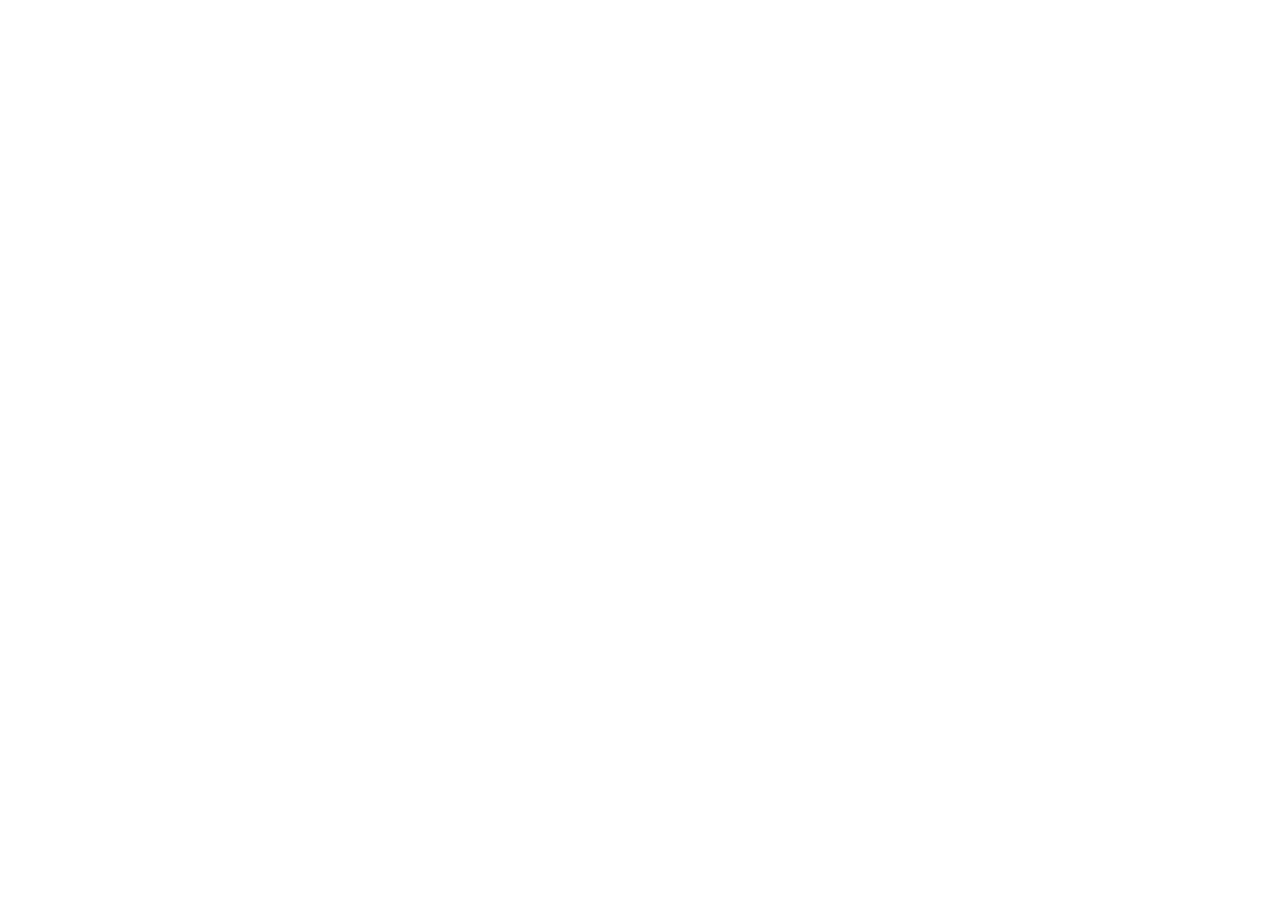
==== game.html @ 61ffba64 "links added in html file" ====
<!DOCTYPE html>
<html lang="en">
<head>
  <meta charset="UTF-8">
  <meta name="viewport" content="width=device-width, initial-scale=1">
  <title>Game Room — THE LAST EXIT</title>
  <meta name="description" content="THE LAST EXIT — a browser escape-room puzzle game. Four rooms. One escape. No second chance.">
  <link rel="stylesheet" href="css/style.css">
  <link rel="stylesheet" href="css/game.css">
  <link rel="stylesheet" href="css/responsive.css">
</head>

</html>
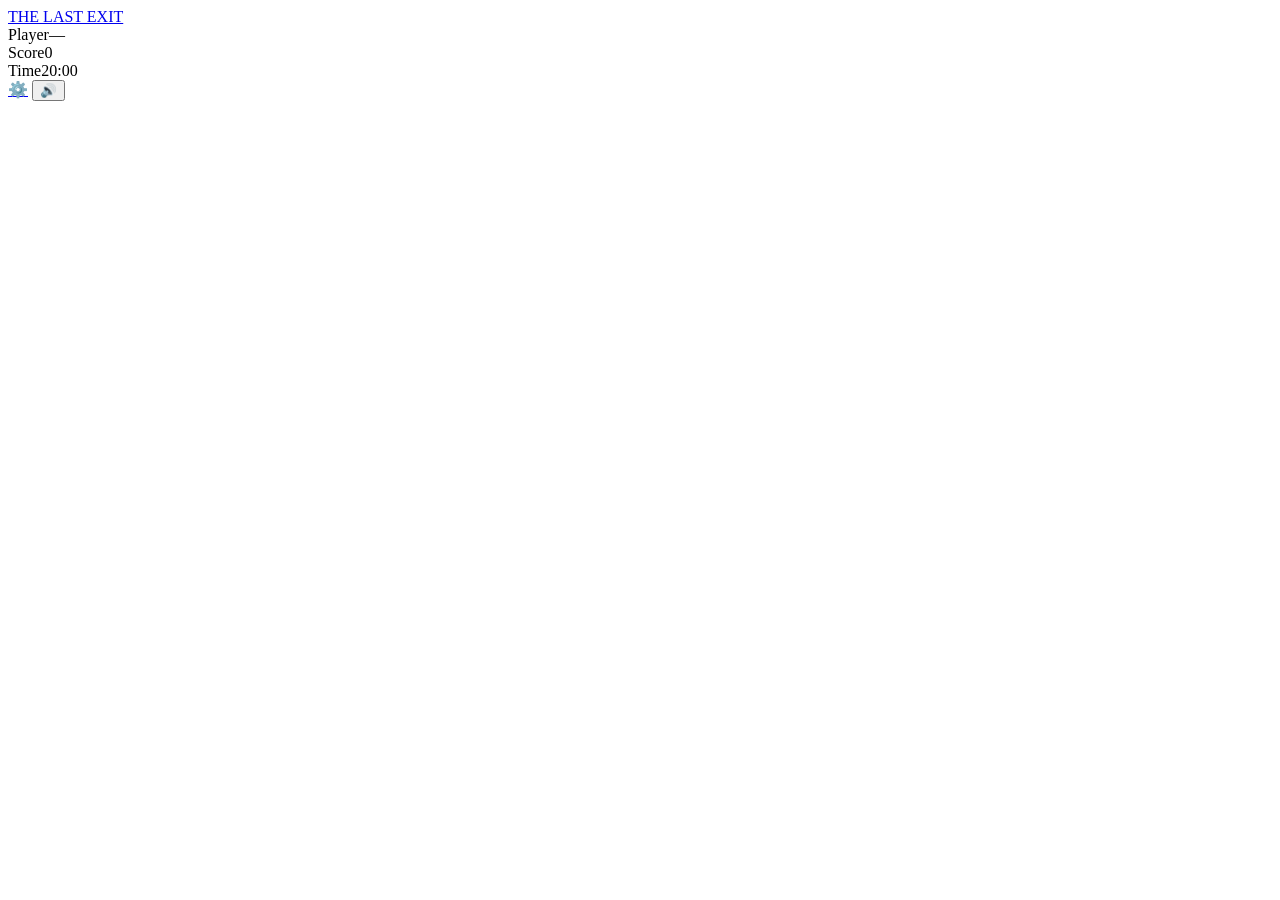
==== commit 72bbd6c3: "script links and header added" ====
--- a/game.html
+++ b/game.html
@@ -9,5 +9,25 @@
   <link rel="stylesheet" href="css/game.css">
   <link rel="stylesheet" href="css/responsive.css">
 </head>
-
+<body data-page="game" class="game-page">
+  <header class="topbar">
+    <a class="brand" href="index.html">THE LAST EXIT</a>
+    <div class="hud">
+      <div class="hud-box"><span class="hud-k">Player</span><span class="hud-v" id="hud-player">—</span></div>
+      <div class="hud-box"><span class="hud-k">Score</span><span class="hud-v" id="hud-score">0</span></div>
+      <div class="hud-box"><span class="hud-k">Time</span><span class="hud-v" id="hud-time">20:00</span></div>
+      <a class="icon-btn settings-shortcut" href="settings.html" aria-label="Game settings" title="Settings">⚙️</a>
+      <button type="button" id="sound-toggle" class="icon-btn" aria-label="Sound">🔊</button>
+    </div>
+  </header>
+  
+  <script src="js/storage.js"></script>
+  <script src="js/score.js"></script>
+  <script src="js/timer.js"></script>
+  <script src="js/inventory.js"></script>
+  <script src="js/puzzles.js"></script>
+  <script src="js/game.js"></script>
+  <script src="js/settings.js"></script>
+  <script src="js/main.js"></script>
+</body>
 </html>
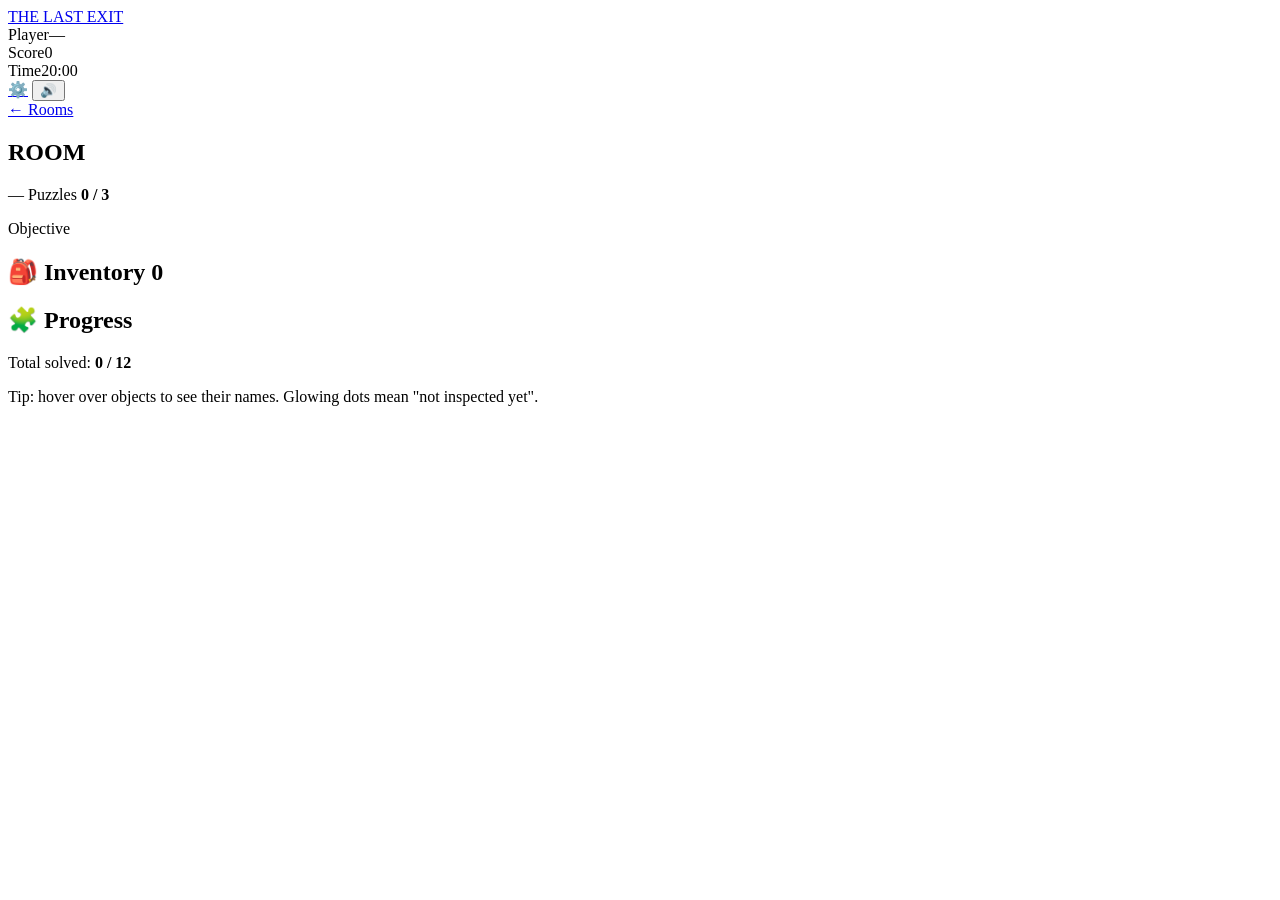
==== commit 599a28b4: "game layout section completed" ====
--- a/game.html
+++ b/game.html
@@ -20,6 +20,32 @@
       <button type="button" id="sound-toggle" class="icon-btn" aria-label="Sound">🔊</button>
     </div>
   </header>
+  <div class="game-layout">
+    <section class="game-main">
+      <div class="room-bar">
+        <a class="btn btn-ghost btn-small" href="levels.html">← Rooms</a>
+        <h1 id="room-title" class="room-title">ROOM</h1>
+        <span id="room-diff" class="badge">—</span>
+        <span class="room-prog">Puzzles <strong id="room-progress">0 / 3</strong></span>
+      </div>
+      <div class="stage-wrap"><div id="stage" class="stage"></div></div>
+      <p class="objective"><span class="eyebrow">Objective</span> <span id="objective"></span></p>
+    </section>
+
+    <aside class="side">
+      <div class="panel inv-panel">
+        <h2>🎒 Inventory <span class="count" id="inventory-count">0</span></h2>
+        <div id="inventory-list" class="inv-list"></div>
+      </div>
+      <div class="panel">
+        <h2>🧩 Progress</h2>
+        <div class="bar"><div id="room-bar"></div></div>
+        <p class="muted small">Total solved: <strong id="hud-total">0 / 12</strong></p>
+        <p class="muted small">Tip: hover over objects to see their names. Glowing dots mean "not inspected yet".</p>
+      </div>
+    </aside>
+  </div>
+
   
   <script src="js/storage.js"></script>
   <script src="js/score.js"></script>
